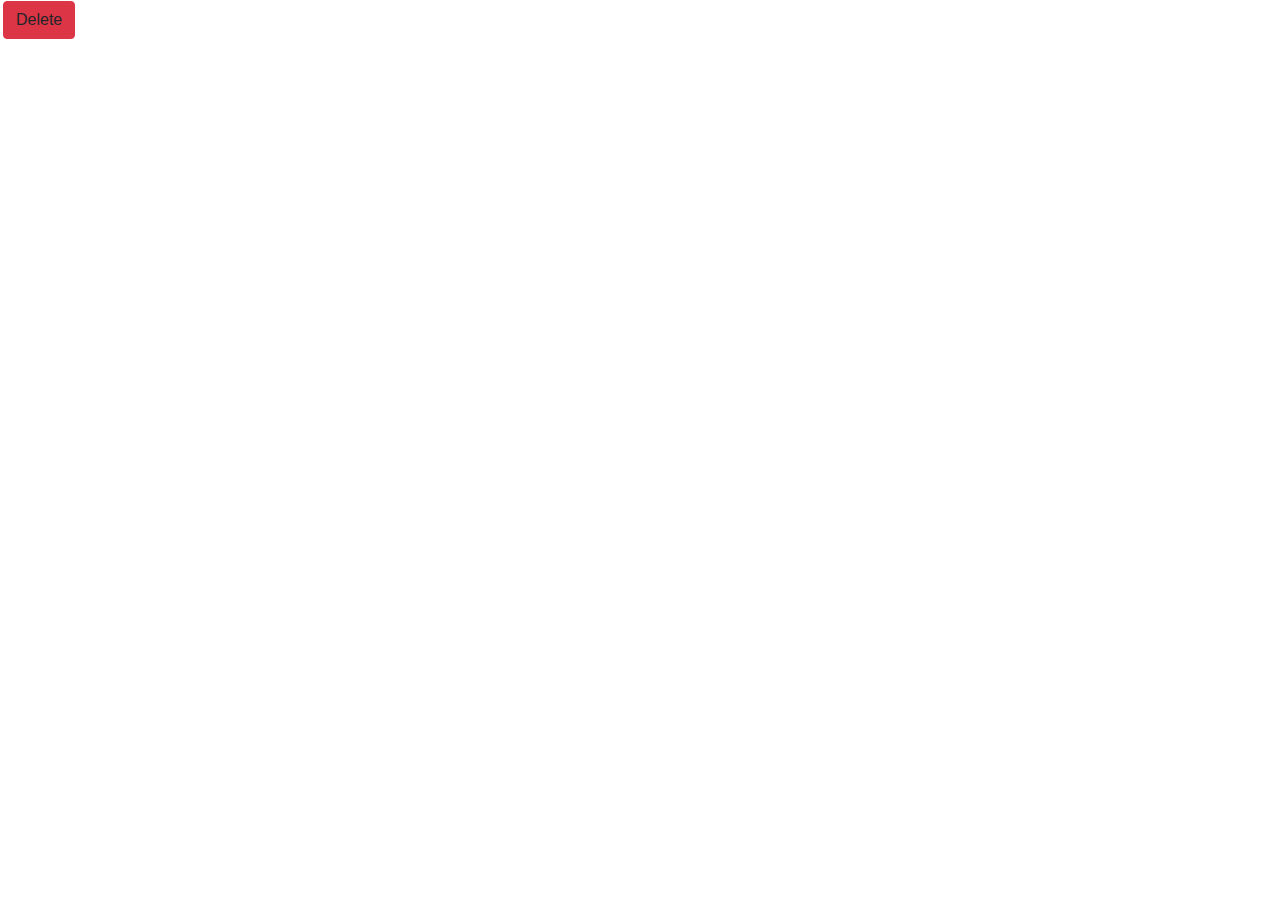
==== src/main/resources/templates/list.html @ de2e28e1 "v0.3" ====
<!DOCTYPE html>
<html lang="en" xmlns:th="http://www.w3.org/1999/xhtml">
<link rel="stylesheet" href="https://cdn.jsdelivr.net/npm/bootstrap@4.4.1/dist/css/bootstrap.min.css" integrity="sha384-Vkoo8x4CGsO3+Hhxv8T/Q5PaXtkKtu6ug5TOeNV6gBiFeWPGFN9MuhOf23Q9Ifjh" crossorigin="anonymous">
<head>
    <meta charset="UTF-8">
    <title>Cards</title>
</head>
<body>
<table>
    <tr th:each= "card : ${cards}">
        <td>
            <img th:src="${card.imgUrl}">
        </td>
        <td>
            <a class = "btn btn-danger" value="Delete" th:href="@{delete/{id}(id = ${card.id})}" >Delete</a>
        </td>
    </tr>
</table>

</body>
</html>
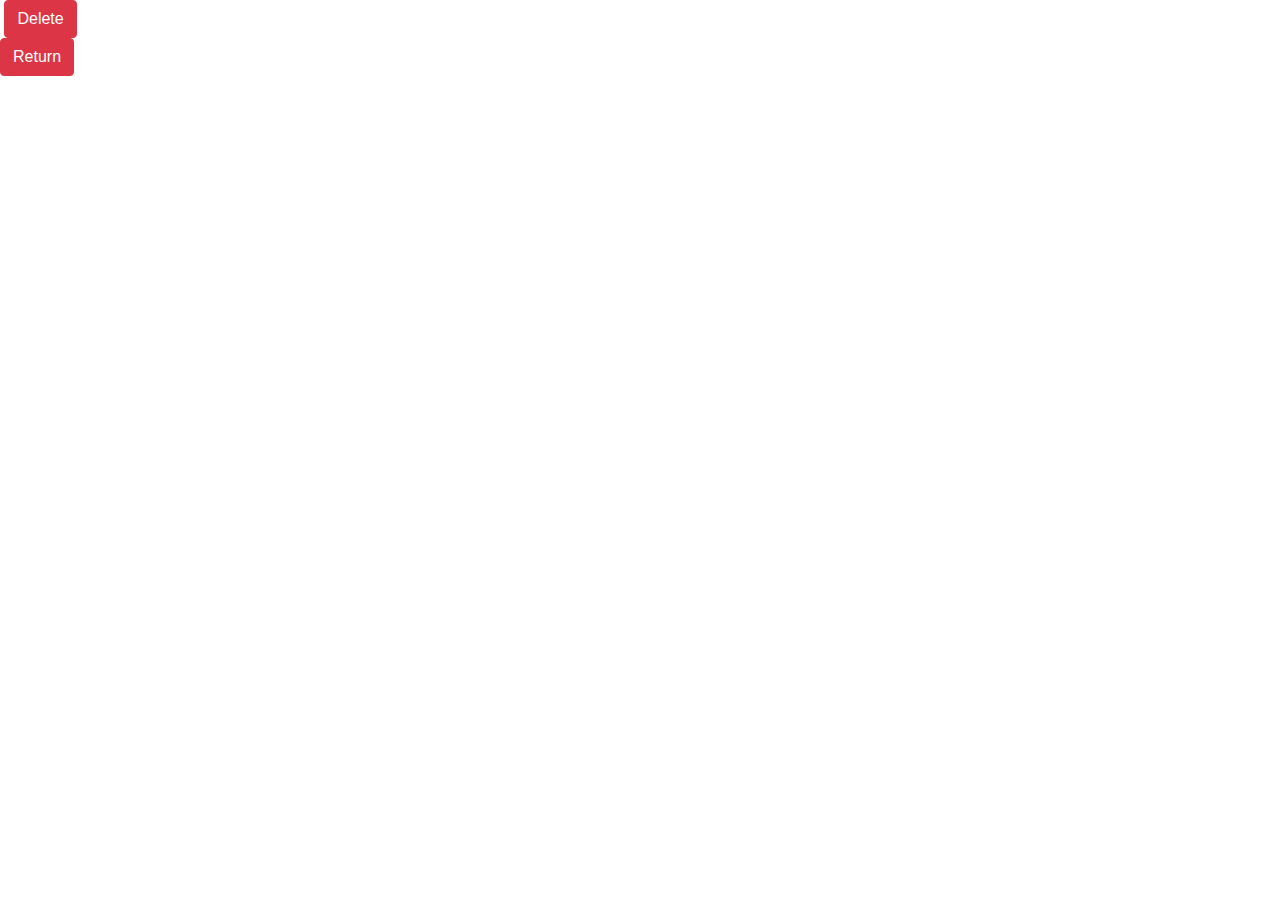
==== commit 5334f8df: "v0.3" ====
--- a/src/main/resources/templates/list.html
+++ b/src/main/resources/templates/list.html
@@ -5,17 +5,16 @@
     <meta charset="UTF-8">
     <title>Cards</title>
 </head>
+
 <body>
-<table>
-    <tr th:each= "card : ${cards}">
-        <td>
-            <img th:src="${card.imgUrl}">
-        </td>
-        <td>
-            <a class = "btn btn-danger" value="Delete" th:href="@{delete/{id}(id = ${card.id})}" >Delete</a>
-        </td>
-    </tr>
-</table>
+<form th:action="@{delete}" method="get">
+    <div style="display: inline" th:each= "card : ${cards}">
+        <img th:src="${card.imgUrl}">
+        <input type="hidden" th:value="${card.id}" name = "id">
+        <button type="submit" class="btn btn-danger">Delete</button>
+    </div>
+</form>
+<a style="none" href="/" class="btn btn-danger">Return</a>
 
 </body>
 </html>